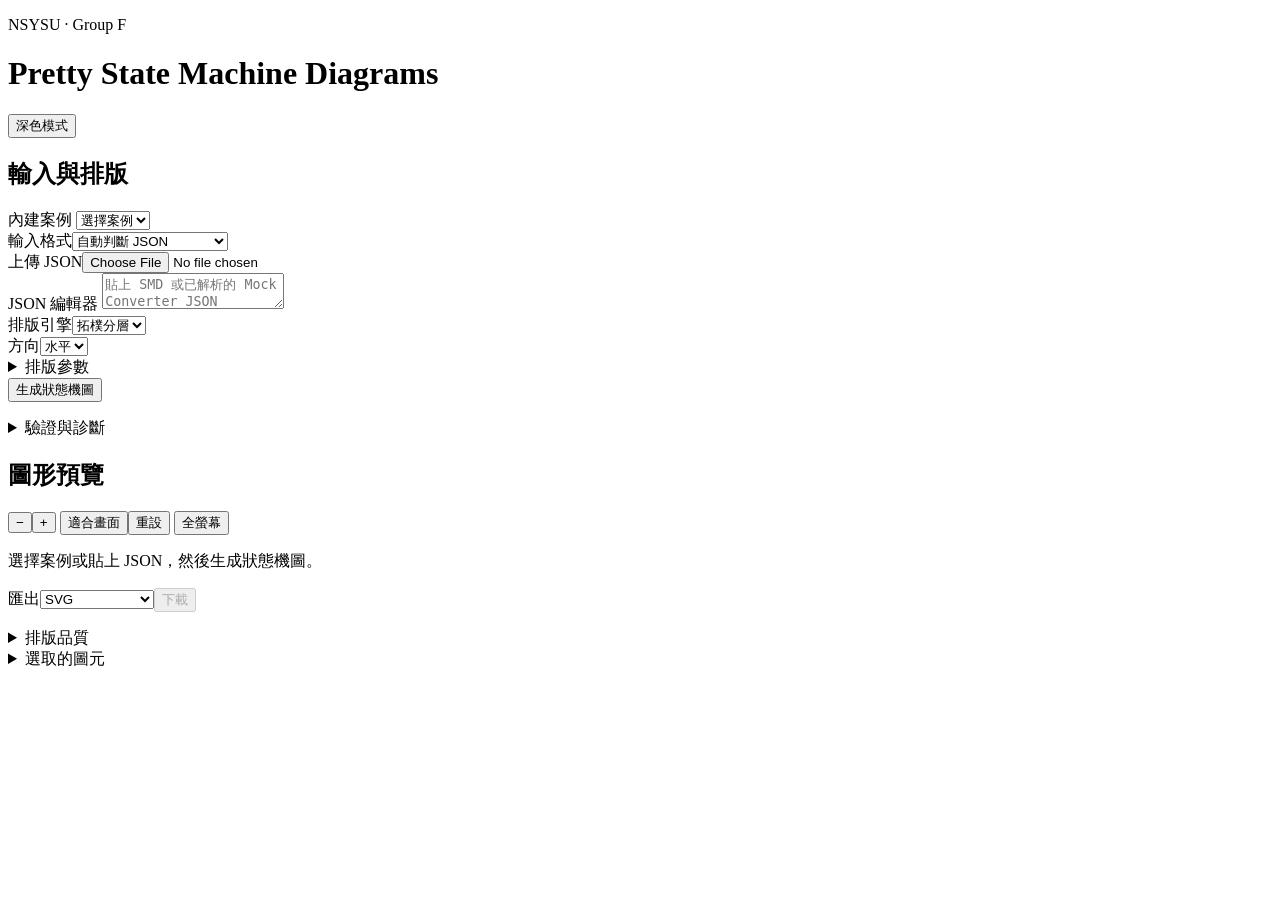
==== pretty_smd/static/index.html @ fd251078 "Ship a shared Python SDK, CLI and local diagram application" ====
<!doctype html>
<html lang="zh-Hant">
<head>
<meta charset="utf-8">
<meta name="viewport" content="width=device-width,initial-scale=1">
<title>Pretty State Machine Diagrams | Group F</title>
<link rel="stylesheet" href="/app.css">
<script src="/app.js" defer></script>
</head>
<body>
<header class="banner">
  <div><p class="course">NSYSU · Group F</p><h1>Pretty State Machine Diagrams</h1></div>
  <button id="theme" type="button" aria-pressed="false">深色模式</button>
</header>
<main class="workspace">
  <section class="editor panel" aria-labelledby="input-title">
    <h2 id="input-title">輸入與排版</h2>
    <label for="example">內建案例</label>
    <select id="example"><option value="">選擇案例</option></select>
    <div class="paired">
      <div><label for="format">輸入格式</label><select id="format">
        <option value="auto">自動判斷 JSON</option><option value="smd">SMD JSON</option>
        <option value="mock">Mock Converter JSON</option><option value="pa">原始 Process Algebra</option>
      </select></div>
      <div><label for="file">上傳 JSON</label><input id="file" type="file" accept=".json,application/json"></div>
    </div>
    <p id="pa-note" class="notice" hidden>原始 Process Algebra 需要確認後的 R、S 組 Converter。目前可使用 SMD 或已解析的 Mock JSON。</p>
    <label for="source">JSON 編輯器</label>
    <textarea id="source" spellcheck="false" autocomplete="off" placeholder="貼上 SMD 或已解析的 Mock Converter JSON"></textarea>
    <div class="paired">
      <div><label for="algorithm">排版引擎</label><select id="algorithm">
        <option value="topology">拓樸分層</option><option value="legacy">原始基準</option>
      </select></div>
      <div><label for="direction">方向</label><select id="direction">
        <option value="horizontal">水平</option><option value="vertical">垂直</option>
      </select></div>
    </div>
    <details id="settings"><summary>排版參數</summary>
      <div class="parameters">
        <label>節點間距<input data-option="node_spacing" type="number" min="4" max="500" value="48"></label>
        <label>分層間距<input data-option="layer_spacing" type="number" min="4" max="500" value="64"></label>
        <label>區域邊距<input data-option="region_padding" type="number" min="4" max="500" value="24"></label>
        <label>連線淨距<input data-option="edge_clearance" type="number" min="4" max="500" value="8"></label>
        <label>交叉成本<input data-option="crossing_penalty" type="number" min="0" max="500" value="85"></label>
        <label>轉折成本<input data-option="bend_penalty" type="number" min="0" max="500" value="22"></label>
        <label>標籤淨距<input data-option="label_clearance" type="number" min="4" max="500" value="8"></label>
      </div>
    </details>
    <button id="generate" class="primary" type="button">生成狀態機圖</button>
    <p id="status" role="status" aria-live="polite"></p>
    <details id="diagnostics"><summary>驗證與診斷</summary><ul id="diagnostic-list"></ul></details>
  </section>
  <section class="viewer panel" id="viewer" aria-labelledby="preview-title">
    <div class="viewer-head"><h2 id="preview-title">圖形預覽</h2>
      <div class="actions" aria-label="預覽操作">
        <button id="zoom-out" type="button" aria-label="縮小">−</button><button id="zoom-in" type="button" aria-label="放大">+</button>
        <button id="fit" type="button">適合畫面</button><button id="reset" type="button">重設</button>
        <button id="fullscreen" type="button">全螢幕</button>
      </div>
    </div>
    <div id="canvas" class="canvas" aria-label="可拖曳及縮放的狀態機圖">
      <p id="empty">選擇案例或貼上 JSON，然後生成狀態機圖。</p>
      <div id="drawing"></div>
    </div>
    <div class="viewer-bottom">
      <div class="actions"><label for="export">匯出</label><select id="export">
        <option value="svg">SVG</option><option value="model">SMD JSON</option>
        <option value="layout">Layout JSON</option><option value="quality">品質報告 JSON</option>
      </select><button id="download" type="button" disabled>下載</button></div>
      <p id="time"></p>
    </div>
    <details id="quality"><summary>排版品質</summary><dl id="quality-list"></dl></details>
    <details id="inspector"><summary>選取的圖元</summary><pre id="item">點選狀態或轉移查看資料。</pre></details>
  </section>
</main>
</body>
</html>
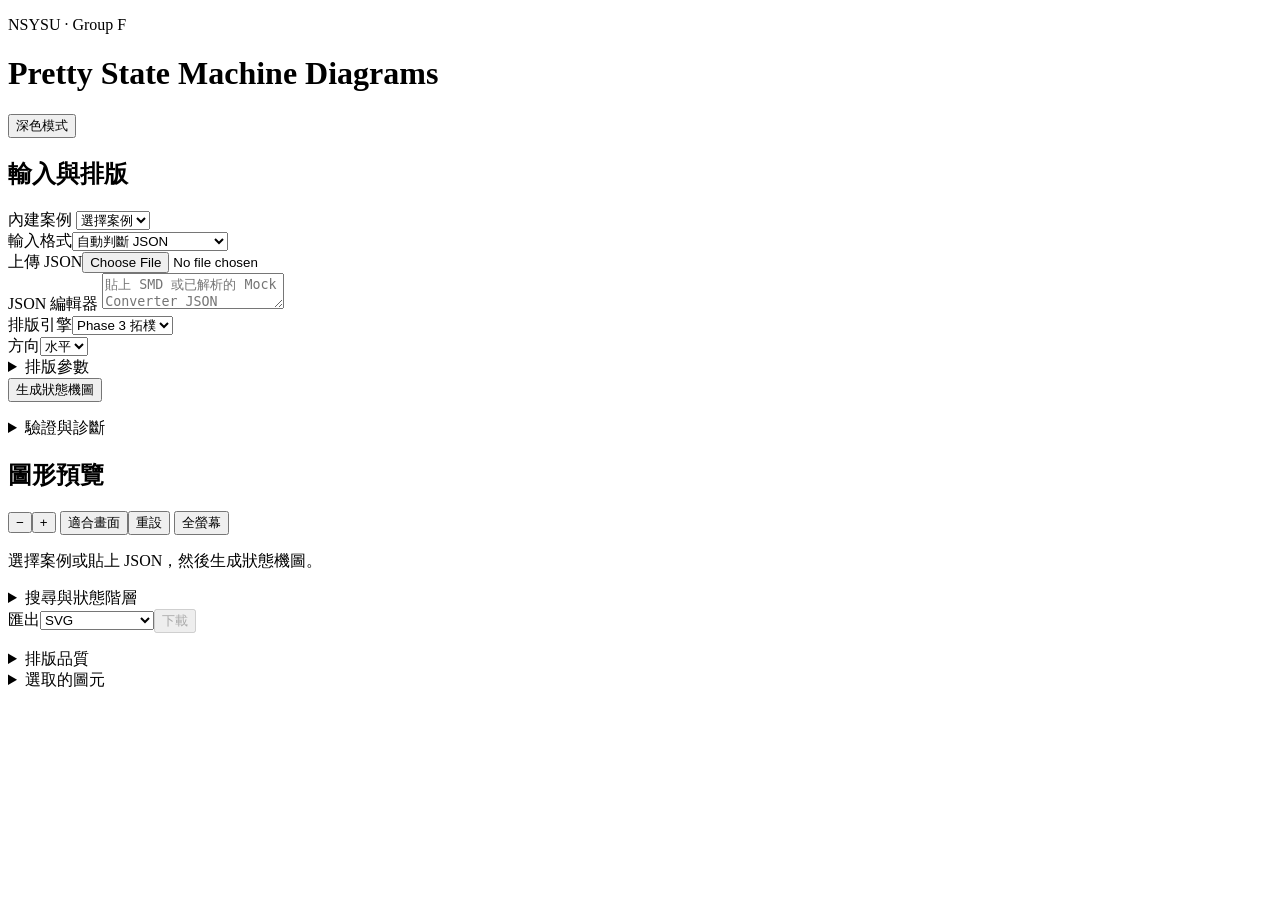
==== commit 5744827a: "Compare layouts and navigate state hierarchies in the browser" ====
--- a/pretty_smd/static/index.html
+++ b/pretty_smd/static/index.html
@@ -29,21 +29,33 @@
     <textarea id="source" spellcheck="false" autocomplete="off" placeholder="貼上 SMD 或已解析的 Mock Converter JSON"></textarea>
     <div class="paired">
       <div><label for="algorithm">排版引擎</label><select id="algorithm">
-        <option value="topology">拓樸分層</option><option value="legacy">原始基準</option>
+        <option value="topology">Phase 3 拓樸</option><option value="advanced">進階最佳化</option><option value="legacy">原始基準</option>
       </select></div>
       <div><label for="direction">方向</label><select id="direction">
         <option value="horizontal">水平</option><option value="vertical">垂直</option>
       </select></div>
     </div>
+    <div id="advanced-options" hidden>
+      <label for="mode">搜尋模式</label>
+      <select id="mode"><option value="fast">Fast</option><option value="balanced" selected>Balanced</option><option value="quality">Quality</option></select>
+      <div class="checks">
+        <label><input id="rotate" type="checkbox">可試用另一個方向</label>
+        <label><input id="compare" type="checkbox" checked>產生 Phase 3 對照</label>
+      </div>
+    </div>
     <details id="settings"><summary>排版參數</summary>
       <div class="parameters">
-        <label>節點間距<input data-option="node_spacing" type="number" min="4" max="500" value="48"></label>
-        <label>分層間距<input data-option="layer_spacing" type="number" min="4" max="500" value="64"></label>
-        <label>區域邊距<input data-option="region_padding" type="number" min="4" max="500" value="24"></label>
-        <label>連線淨距<input data-option="edge_clearance" type="number" min="4" max="500" value="8"></label>
-        <label>交叉成本<input data-option="crossing_penalty" type="number" min="0" max="500" value="85"></label>
-        <label>轉折成本<input data-option="bend_penalty" type="number" min="0" max="500" value="22"></label>
-        <label>標籤淨距<input data-option="label_clearance" type="number" min="4" max="500" value="8"></label>
+        <label>節點間距<input data-option="node_spacing" type="number" step="any" min="4" max="500" value="48"></label>
+        <label>分層間距<input data-option="layer_spacing" type="number" step="any" min="4" max="500" value="64"></label>
+        <label>區域邊距<input data-option="region_padding" type="number" step="any" min="4" max="500" value="24"></label>
+        <label>連線淨距<input data-option="edge_clearance" type="number" step="any" min="4" max="500" value="8"></label>
+        <label>交叉成本<input data-option="crossing_penalty" type="number" step="any" min="0" max="500" value="85"></label>
+        <label>轉折成本<input data-option="bend_penalty" type="number" step="any" min="0" max="500" value="22"></label>
+        <label>標籤淨距<input data-option="label_clearance" type="number" step="any" min="4" max="500" value="8"></label>
+      </div>
+      <div class="actions settings-files">
+        <button id="save-settings" type="button">下載排版設定</button>
+        <label>載入排版設定<input id="load-settings" type="file" accept=".json,application/json"></label>
       </div>
     </details>
     <button id="generate" class="primary" type="button">生成狀態機圖</button>
@@ -58,10 +70,24 @@
         <button id="fullscreen" type="button">全螢幕</button>
       </div>
     </div>
+    <div id="comparison" class="comparison" hidden>
+      <div class="actions" aria-label="版本比較">
+        <button id="before" type="button" aria-pressed="false">Phase 3</button>
+        <button id="after" type="button" aria-pressed="true">Advanced</button>
+      </div>
+      <p id="delta"></p>
+    </div>
     <div id="canvas" class="canvas" aria-label="可拖曳及縮放的狀態機圖">
       <p id="empty">選擇案例或貼上 JSON，然後生成狀態機圖。</p>
       <div id="drawing"></div>
+      <div id="minimap" hidden><svg id="mini-svg" xmlns="http://www.w3.org/2000/svg" role="img" aria-label="圖形縮圖"></svg>
+        <button id="mini-fit" type="button">顯示全圖</button></div>
     </div>
+    <details id="hierarchy"><summary>搜尋與狀態階層</summary>
+      <label for="search">搜尋名稱、觸發、守衛或效果</label>
+      <input id="search" type="search" placeholder="搜尋狀態或轉移">
+      <ul id="tree"></ul>
+    </details>
     <div class="viewer-bottom">
       <div class="actions"><label for="export">匯出</label><select id="export">
         <option value="svg">SVG</option><option value="model">SMD JSON</option>
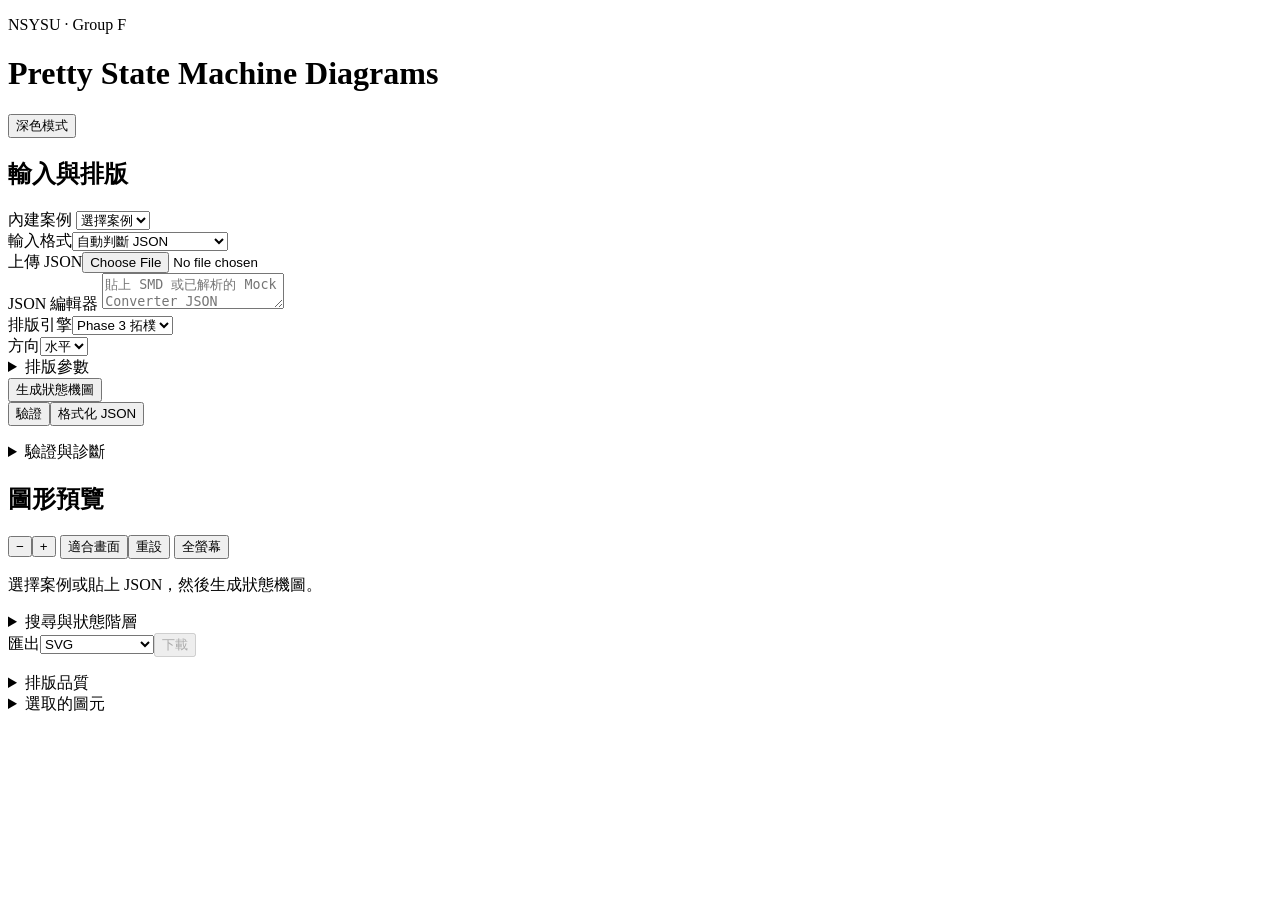
==== commit d927a957: "Run the shared Python diagram pipeline in a pinned Pyodide worker" ====
--- a/pretty_smd/static/index.html
+++ b/pretty_smd/static/index.html
@@ -59,6 +59,11 @@
       </div>
     </details>
     <button id="generate" class="primary" type="button">生成狀態機圖</button>
+    <div class="actions input-actions">
+      <button id="validate" type="button">驗證</button><button id="format-json" type="button">格式化 JSON</button>
+      <button id="cancel" type="button" hidden>取消運算</button>
+    </div>
+    <p id="runtime-note" class="runtime-note" aria-live="polite" hidden></p>
     <p id="status" role="status" aria-live="polite"></p>
     <details id="diagnostics"><summary>驗證與診斷</summary><ul id="diagnostic-list"></ul></details>
   </section>
@@ -90,7 +95,7 @@
     </details>
     <div class="viewer-bottom">
       <div class="actions"><label for="export">匯出</label><select id="export">
-        <option value="svg">SVG</option><option value="model">SMD JSON</option>
+        <option value="svg">SVG</option><option value="png">PNG</option><option value="model">SMD JSON</option>
         <option value="layout">Layout JSON</option><option value="quality">品質報告 JSON</option>
       </select><button id="download" type="button" disabled>下載</button></div>
       <p id="time"></p>
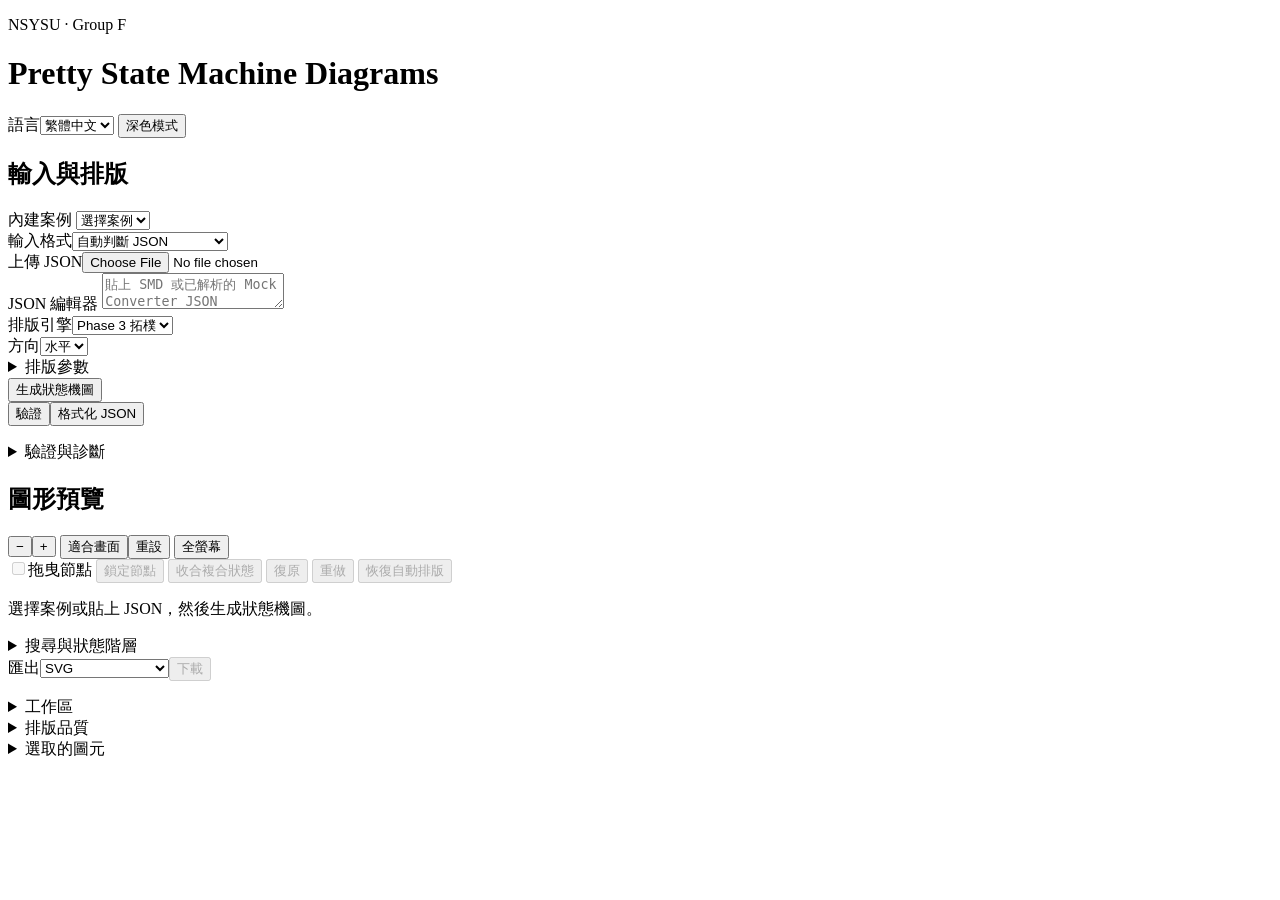
==== commit c6d6f133: "Deliver adaptive layouts and a browser diagram editor" ====
--- a/pretty_smd/static/index.html
+++ b/pretty_smd/static/index.html
@@ -6,11 +6,15 @@
 <title>Pretty State Machine Diagrams | Group F</title>
 <link rel="stylesheet" href="/app.css">
 <script src="/app.js" defer></script>
+<script src="/editor.js" defer></script>
 </head>
 <body>
 <header class="banner">
   <div><p class="course">NSYSU · Group F</p><h1>Pretty State Machine Diagrams</h1></div>
-  <button id="theme" type="button" aria-pressed="false">深色模式</button>
+  <div class="actions">
+    <label for="language">語言</label><select id="language"><option value="zh-Hant">繁體中文</option><option value="en">English</option></select>
+    <button id="theme" type="button" aria-pressed="false">深色模式</button>
+  </div>
 </header>
 <main class="workspace">
   <section class="editor panel" aria-labelledby="input-title">
@@ -29,7 +33,7 @@
     <textarea id="source" spellcheck="false" autocomplete="off" placeholder="貼上 SMD 或已解析的 Mock Converter JSON"></textarea>
     <div class="paired">
       <div><label for="algorithm">排版引擎</label><select id="algorithm">
-        <option value="topology">Phase 3 拓樸</option><option value="advanced">進階最佳化</option><option value="legacy">原始基準</option>
+        <option value="topology">Phase 3 拓樸</option><option value="hybrid">Auto／Hybrid</option><option value="advanced">進階最佳化</option><option value="legacy">原始基準</option>
       </select></div>
       <div><label for="direction">方向</label><select id="direction">
         <option value="horizontal">水平</option><option value="vertical">垂直</option>
@@ -41,6 +45,7 @@
       <div class="checks">
         <label><input id="rotate" type="checkbox">可試用另一個方向</label>
         <label><input id="compare" type="checkbox" checked>產生 Phase 3 對照</label>
+        <label id="elk-option" hidden><input id="use-elk" type="checkbox">密集平面圖比較 ELK</label>
       </div>
     </div>
     <details id="settings"><summary>排版參數</summary>
@@ -64,6 +69,8 @@
       <button id="cancel" type="button" hidden>取消運算</button>
     </div>
     <p id="runtime-note" class="runtime-note" aria-live="polite" hidden></p>
+    <div id="offline" class="offline" hidden><button id="offline-download" type="button">下載離線引擎</button>
+      <p id="offline-status" aria-live="polite"></p></div>
     <p id="status" role="status" aria-live="polite"></p>
     <details id="diagnostics"><summary>驗證與診斷</summary><ul id="diagnostic-list"></ul></details>
   </section>
@@ -75,6 +82,15 @@
         <button id="fullscreen" type="button">全螢幕</button>
       </div>
     </div>
+    <div class="actions edit-tools" aria-label="編輯圖形">
+      <label><input id="edit-mode" type="checkbox" disabled>拖曳節點</label>
+      <button id="toggle-lock" type="button" disabled aria-pressed="false">鎖定節點</button>
+      <button id="toggle-collapse" type="button" disabled aria-pressed="false">收合複合狀態</button>
+      <button id="undo" type="button" disabled>復原</button>
+      <button id="redo" type="button" disabled>重做</button>
+      <button id="reset-layout" type="button" disabled>恢復自動排版</button>
+    </div>
+    <p id="edit-status" class="runtime-note" aria-live="polite"></p>
     <div id="comparison" class="comparison" hidden>
       <div class="actions" aria-label="版本比較">
         <button id="before" type="button" aria-pressed="false">Phase 3</button>
@@ -95,12 +111,22 @@
     </details>
     <div class="viewer-bottom">
       <div class="actions"><label for="export">匯出</label><select id="export">
-        <option value="svg">SVG</option><option value="png">PNG</option><option value="model">SMD JSON</option>
+        <option value="svg">SVG</option><option value="svg-original">SVG（完整階層）</option><option value="png">PNG</option><option value="model">SMD JSON</option>
         <option value="layout">Layout JSON</option><option value="quality">品質報告 JSON</option>
       </select><button id="download" type="button" disabled>下載</button></div>
       <p id="time"></p>
     </div>
-    <details id="quality"><summary>排版品質</summary><dl id="quality-list"></dl></details>
+    <details id="workspace"><summary>工作區</summary>
+      <div class="actions">
+        <button id="workspace-save" type="button" disabled>下載工作區</button>
+        <button id="workspace-restore" type="button" disabled>還原裝置上的工作區</button>
+        <button id="workspace-clear" type="button">清除裝置副本</button>
+      </div>
+      <label for="workspace-file">開啟工作區 JSON</label><input id="workspace-file" type="file" accept=".json,application/json">
+      <label class="edit-tools"><input id="auto-save" type="checkbox">只在這部裝置自動保存</label>
+    </details>
+    <details id="quality"><summary>排版品質</summary><p id="selection" hidden></p>
+      <ul id="candidate-list" hidden></ul><dl id="quality-list"></dl></details>
     <details id="inspector"><summary>選取的圖元</summary><pre id="item">點選狀態或轉移查看資料。</pre></details>
   </section>
 </main>
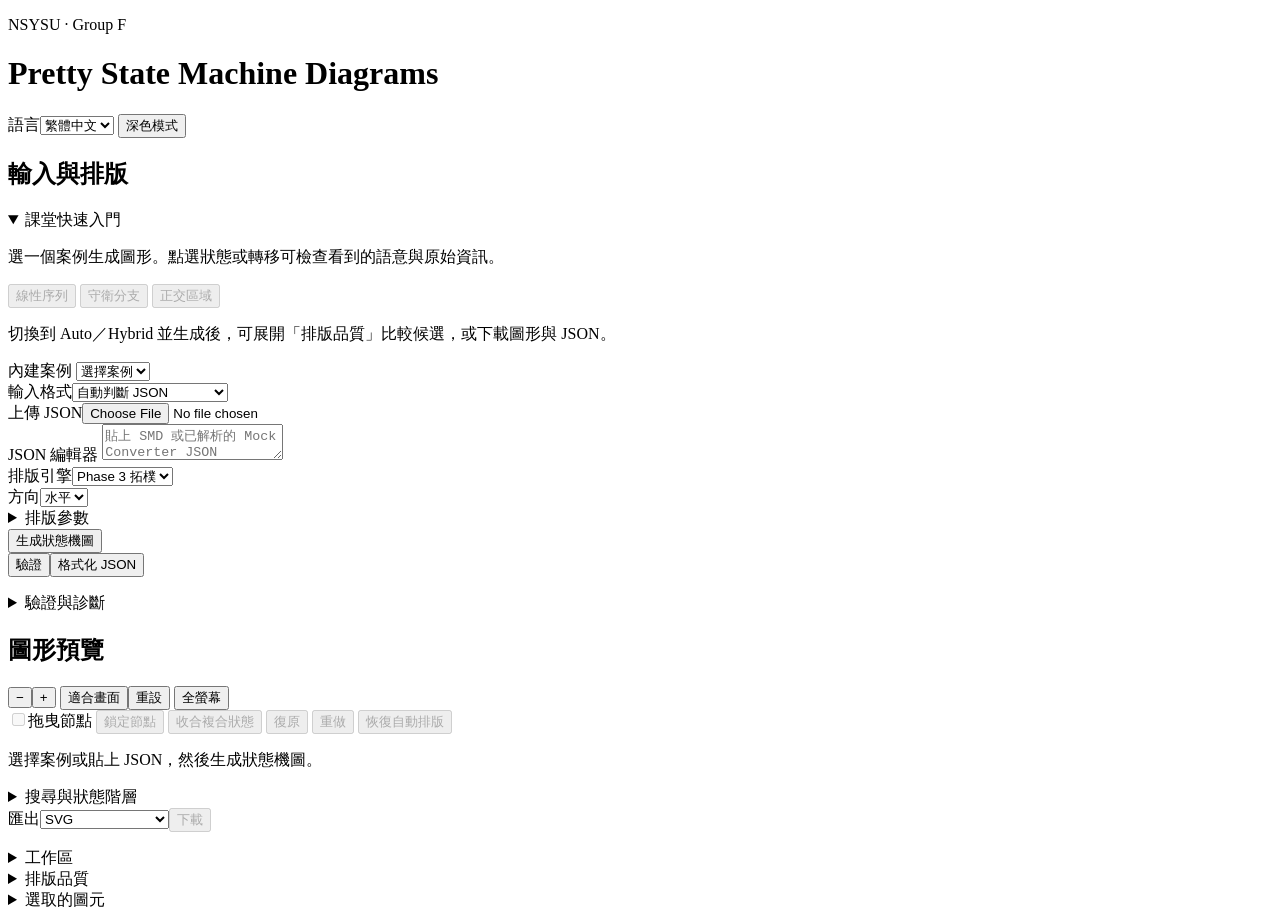
==== commit ae2ba4a9: "Gate Pages on cross-browser acceptance and refine classroom onboarding" ====
--- a/pretty_smd/static/index.html
+++ b/pretty_smd/static/index.html
@@ -19,6 +19,16 @@
 <main class="workspace">
   <section class="editor panel" aria-labelledby="input-title">
     <h2 id="input-title">輸入與排版</h2>
+    <details id="quickstart" open>
+      <summary>課堂快速入門</summary>
+      <p>選一個案例生成圖形。點選狀態或轉移可檢查看到的語意與原始資訊。</p>
+      <div class="actions">
+        <button type="button" data-lesson="linear" disabled>線性序列</button>
+        <button type="button" data-lesson="resolvedBranch" disabled>守衛分支</button>
+        <button type="button" data-lesson="orthogonal" disabled>正交區域</button>
+      </div>
+      <p>切換到 Auto／Hybrid 並生成後，可展開「排版品質」比較候選，或下載圖形與 JSON。</p>
+    </details>
     <label for="example">內建案例</label>
     <select id="example"><option value="">選擇案例</option></select>
     <div class="paired">
